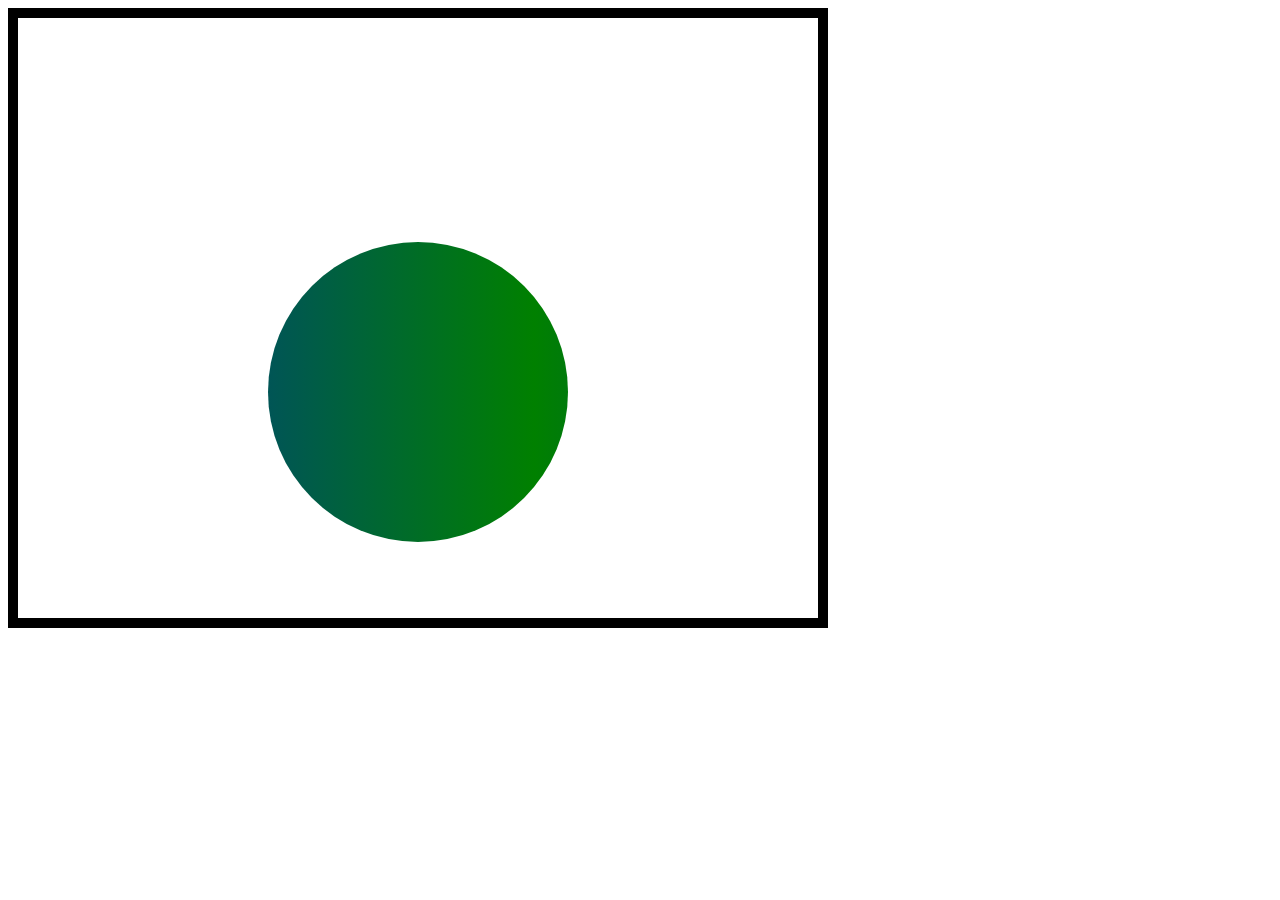
==== index.html @ a60ac880 "Added animated gradient" ====
<!DOCTYPE html>
<html lang="en">

<head>
  <meta charset="UTF-8">
  <meta name="viewport" content="width=device-width, initial-scale=1.0">
  <meta http-equiv="X-UA-Compatible" content="ie=edge">
  <title>Circle</title>
  <link rel="stylesheet" href="style.css">
</head>

<body>
  <canvas id="gameArea">
  </canvas>
  <script>
    var c = document.getElementById("gameArea");

    var canvasWidth = 800;
    var canvasHeight = 600;
    var percent = 0;

    /** @type {CanvasRenderingContext2D} */
    var ctx = c.getContext("2d");
    ctx.canvas.width = canvasWidth;
    ctx.canvas.height = canvasHeight;

    var circleCenterY = canvasHeight / 2;
    var jumpFlag = false;

    function drawCircle() {
      percent += 0.25;
      if (percent > 100) {
        percent = 0;
      }
      var offset = -ctx.canvas.width * 2 * percent / 100, gradient = ctx.createLinearGradient(offset, 0, ctx.canvas.width * 3 + offset, 0);
      gradient.addColorStop('0', 'blue');
      gradient.addColorStop('0.33', 'green');
      gradient.addColorStop('0.66', 'blue');
      gradient.addColorStop('1', 'green');
      ctx.clearRect(0, 0, canvasWidth, canvasHeight);
      ctx.beginPath();
      ctx.arc(canvasWidth / 2, circleCenterY, canvasHeight / 4, 0, 2 * Math.PI);
      ctx.lineWidth = 0;
      ctx.fillStyle = gradient;
      ctx.fill();
      ctx.moveTo(canvasWidth / 2, circleCenterY);
      jump();
    }

    function animateGradient() {
      gradient = ctx.createLinearGradient(canvasWidth - (canvasHeight / 4), 0, canvasWidth, canvasHeight);
    }

    function jump() {
      if (jumpFlag) {
        circleCenterY -= 1;
      } else {
        circleCenterY += 1;
      }

      if (circleCenterY + 150 >= canvasHeight) {
        jumpFlag = true;
      } else if (circleCenterY <= canvasHeight / 2) {
        jumpFlag = false;
      }
    }

    setInterval(drawCircle, 10);
    setInterval(jump, 100);
  </script>
</body>

</html>
---- style.css ----
#gameArea {
    border: 10px solid black;
}
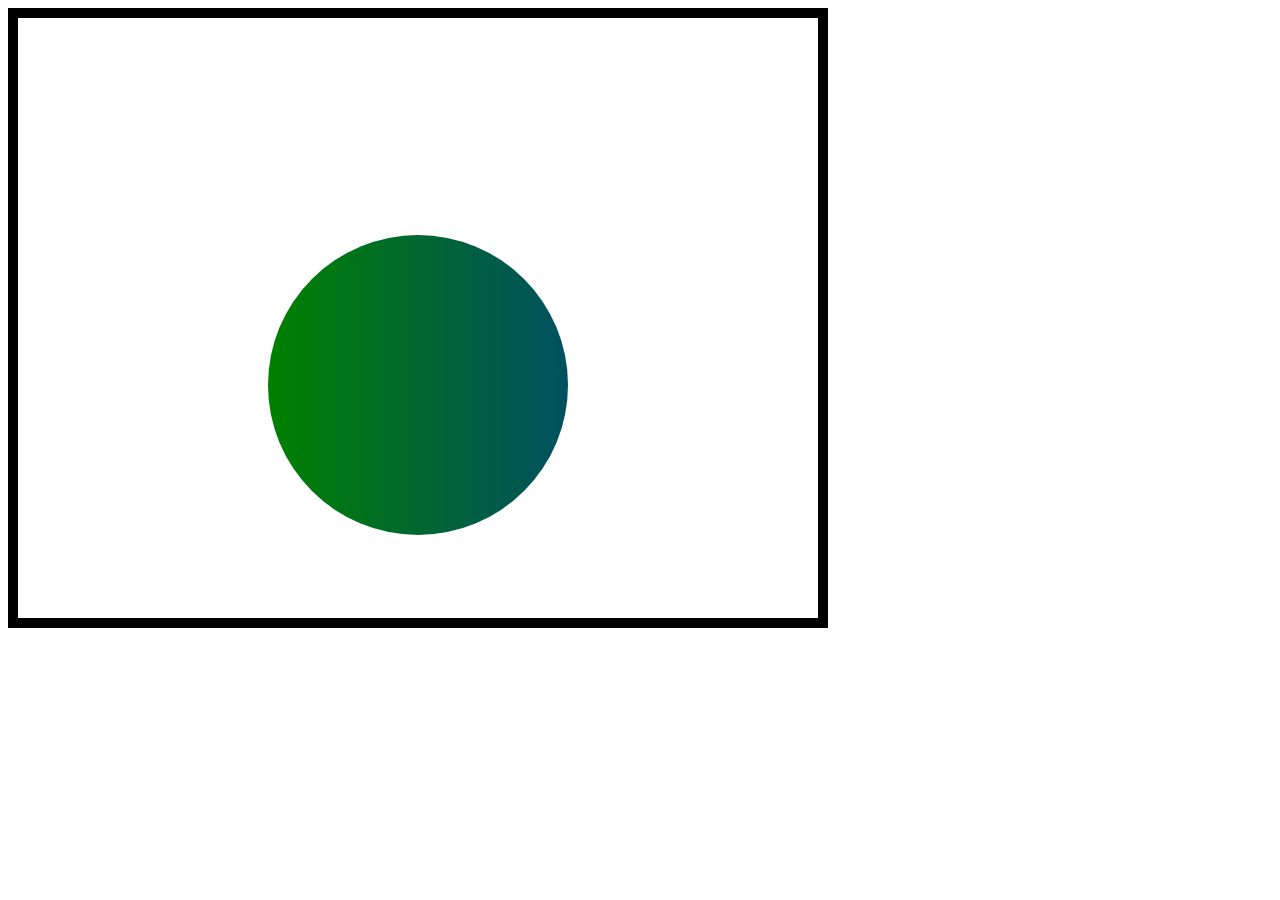
==== commit 15b7980b: "Code refactor" ====
--- a/index.html
+++ b/index.html
@@ -27,28 +27,28 @@
     var circleCenterY = canvasHeight / 2;
     var jumpFlag = false;
 
-    function drawCircle() {
+    function initGradient() {
       percent += 0.25;
       if (percent > 100) {
         percent = 0;
       }
-      var offset = -ctx.canvas.width * 2 * percent / 100, gradient = ctx.createLinearGradient(offset, 0, ctx.canvas.width * 3 + offset, 0);
+      var offset = -ctx.canvas.width * 2 * percent / 100;
+      gradient = ctx.createLinearGradient(offset, 0, ctx.canvas.width * 3 + offset, 0);
       gradient.addColorStop('0', 'blue');
       gradient.addColorStop('0.33', 'green');
       gradient.addColorStop('0.66', 'blue');
       gradient.addColorStop('1', 'green');
+      return gradient;
+    }
+
+    function drawCircle() {
       ctx.clearRect(0, 0, canvasWidth, canvasHeight);
       ctx.beginPath();
       ctx.arc(canvasWidth / 2, circleCenterY, canvasHeight / 4, 0, 2 * Math.PI);
       ctx.lineWidth = 0;
-      ctx.fillStyle = gradient;
+      ctx.fillStyle = initGradient();
       ctx.fill();
       ctx.moveTo(canvasWidth / 2, circleCenterY);
-      jump();
-    }
-
-    function animateGradient() {
-      gradient = ctx.createLinearGradient(canvasWidth - (canvasHeight / 4), 0, canvasWidth, canvasHeight);
     }
 
     function jump() {
@@ -65,8 +65,8 @@
       }
     }
 
-    setInterval(drawCircle, 10);
-    setInterval(jump, 100);
+    setInterval(drawCircle, 5);
+    setInterval(jump, 10);
   </script>
 </body>
 
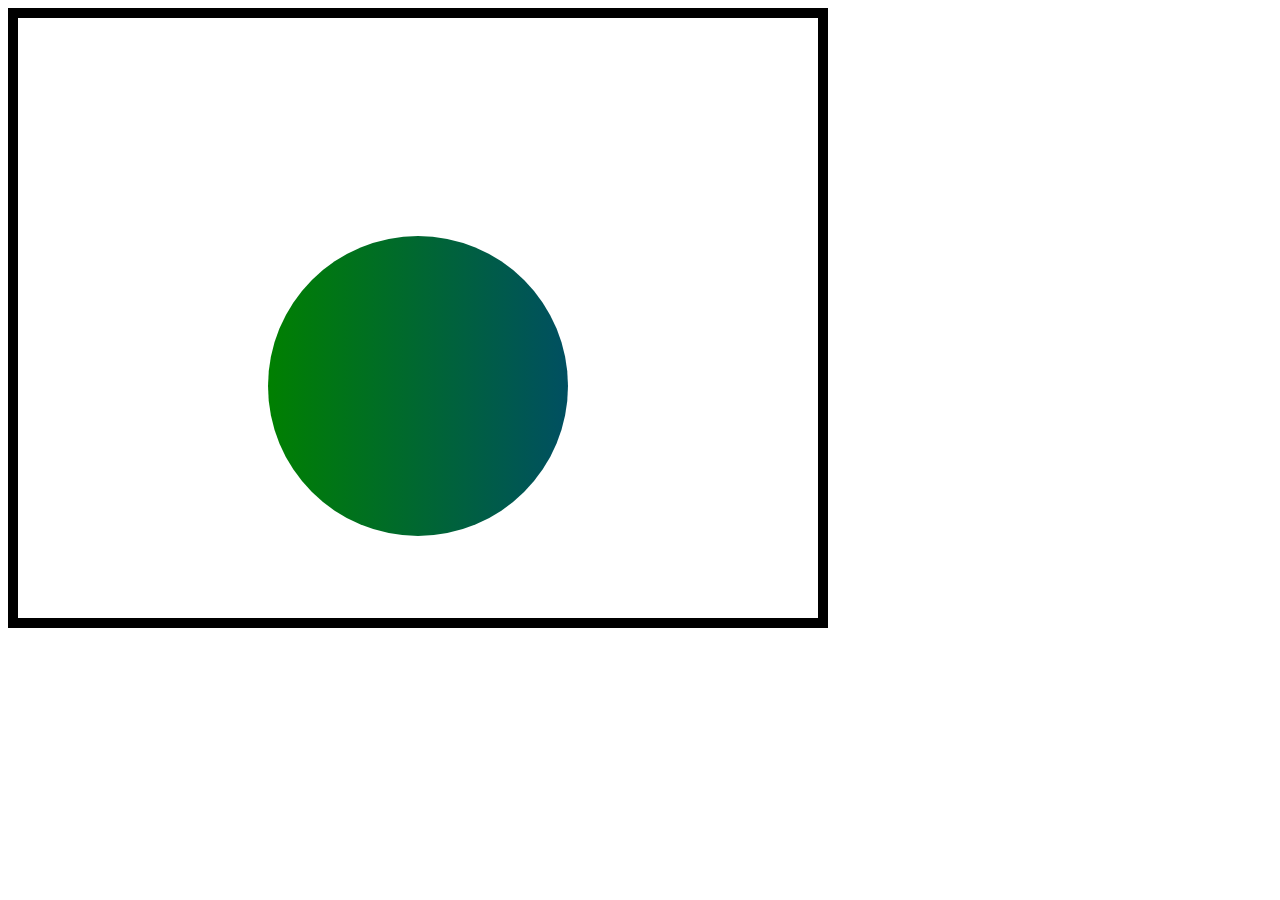
==== commit c097279c: "Code refactor" ====
--- a/index.html
+++ b/index.html
@@ -13,19 +13,21 @@
   <canvas id="gameArea">
   </canvas>
   <script>
-    var c = document.getElementById("gameArea");
-
     var canvasWidth = 800;
     var canvasHeight = 600;
-    var percent = 0;
-
-    /** @type {CanvasRenderingContext2D} */
-    var ctx = c.getContext("2d");
-    ctx.canvas.width = canvasWidth;
-    ctx.canvas.height = canvasHeight;
+    var ctx = gameArea(canvasWidth, canvasHeight);
 
     var circleCenterY = canvasHeight / 2;
+    var percent = 0;
     var jumpFlag = false;
+
+    function gameArea(width, height) {
+      /** @type {CanvasRenderingContext2D} */
+      var context = document.getElementById("gameArea").getContext("2d");
+      context.canvas.width = width;
+      context.canvas.height = height;
+      return context;
+    }
 
     function initGradient() {
       percent += 0.25;
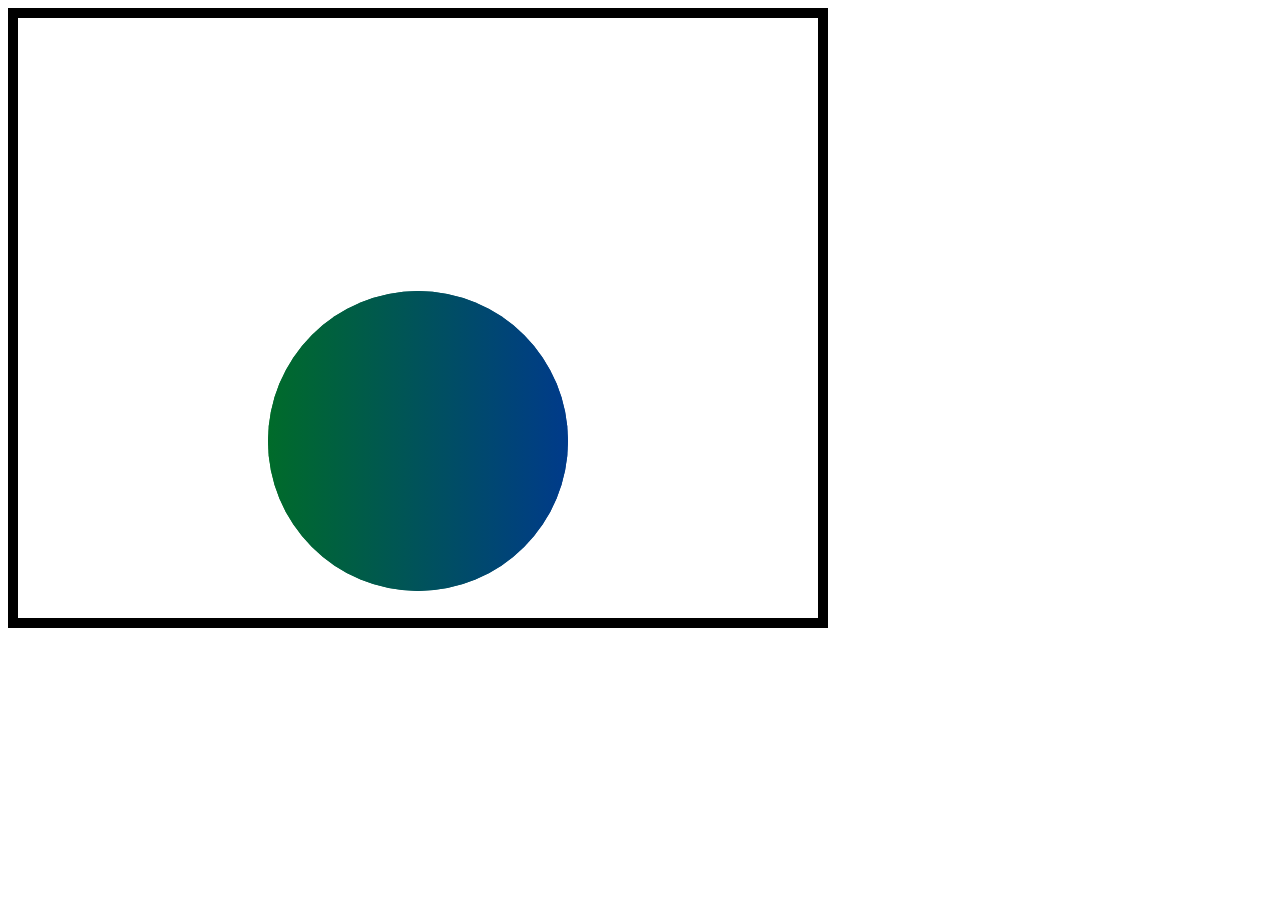
==== commit 4e47295c: "Used window.requestAnimationFrame instead of setInterval. Code Refactor" ====
--- a/index.html
+++ b/index.html
@@ -15,11 +15,12 @@
   <script>
     var canvasWidth = 800;
     var canvasHeight = 600;
+    var circleRadius = 150;
+    var jumpSpeed = 3;
+    var circleCenterY = canvasHeight / 2;
     var ctx = gameArea(canvasWidth, canvasHeight);
-
-    var circleCenterY = canvasHeight / 2;
-    var percent = 0;
-    var jumpFlag = false;
+    var jumpDirection = false;
+    var gradientProgress = 0;
 
     function gameArea(width, height) {
       /** @type {CanvasRenderingContext2D} */
@@ -29,46 +30,55 @@
       return context;
     }
 
-    function initGradient() {
-      percent += 0.25;
-      if (percent > 100) {
-        percent = 0;
+    function gradient() {
+      gradientProgress += 1;
+      if (gradientProgress > 100) {
+        gradientProgress = 0;
       }
-      var offset = -ctx.canvas.width * 2 * percent / 100;
-      gradient = ctx.createLinearGradient(offset, 0, ctx.canvas.width * 3 + offset, 0);
-      gradient.addColorStop('0', 'blue');
-      gradient.addColorStop('0.33', 'green');
-      gradient.addColorStop('0.66', 'blue');
-      gradient.addColorStop('1', 'green');
-      return gradient;
+      var offset = -ctx.canvas.width * 2 * gradientProgress / 100;
+      grad = ctx.createLinearGradient(offset, 0, ctx.canvas.width * 3 + offset, 0);
+      grad.addColorStop('0', 'blue');
+      grad.addColorStop('0.33', 'green');
+      grad.addColorStop('0.66', 'blue');
+      grad.addColorStop('1', 'green');
+      ctx.fillStyle = grad;
+      ctx.fill();
+      window.requestAnimationFrame(gradient);
     }
 
     function drawCircle() {
+      var middleOfGameArea = canvasWidth / 2;
       ctx.clearRect(0, 0, canvasWidth, canvasHeight);
       ctx.beginPath();
-      ctx.arc(canvasWidth / 2, circleCenterY, canvasHeight / 4, 0, 2 * Math.PI);
+      ctx.arc(middleOfGameArea, circleCenterY, circleRadius, 0, 2 * Math.PI);
       ctx.lineWidth = 0;
-      ctx.fillStyle = initGradient();
       ctx.fill();
-      ctx.moveTo(canvasWidth / 2, circleCenterY);
+      ctx.moveTo(middleOfGameArea, circleCenterY);
+      window.requestAnimationFrame(drawCircle);
     }
 
     function jump() {
-      if (jumpFlag) {
-        circleCenterY -= 1;
+      if (jumpDirection) {
+        circleCenterY -= jumpSpeed;
       } else {
-        circleCenterY += 1;
+        circleCenterY += jumpSpeed;
       }
 
-      if (circleCenterY + 150 >= canvasHeight) {
-        jumpFlag = true;
+      if (circleCenterY + circleRadius >= canvasHeight) {
+        jumpDirection = true;
       } else if (circleCenterY <= canvasHeight / 2) {
-        jumpFlag = false;
+        jumpDirection = false;
       }
+      window.requestAnimationFrame(jump);
     }
 
-    setInterval(drawCircle, 5);
-    setInterval(jump, 10);
+    function animate() {
+      window.requestAnimationFrame(drawCircle);
+      window.requestAnimationFrame(jump);
+      window.requestAnimationFrame(gradient);
+    }
+
+    animate();
   </script>
 </body>
 
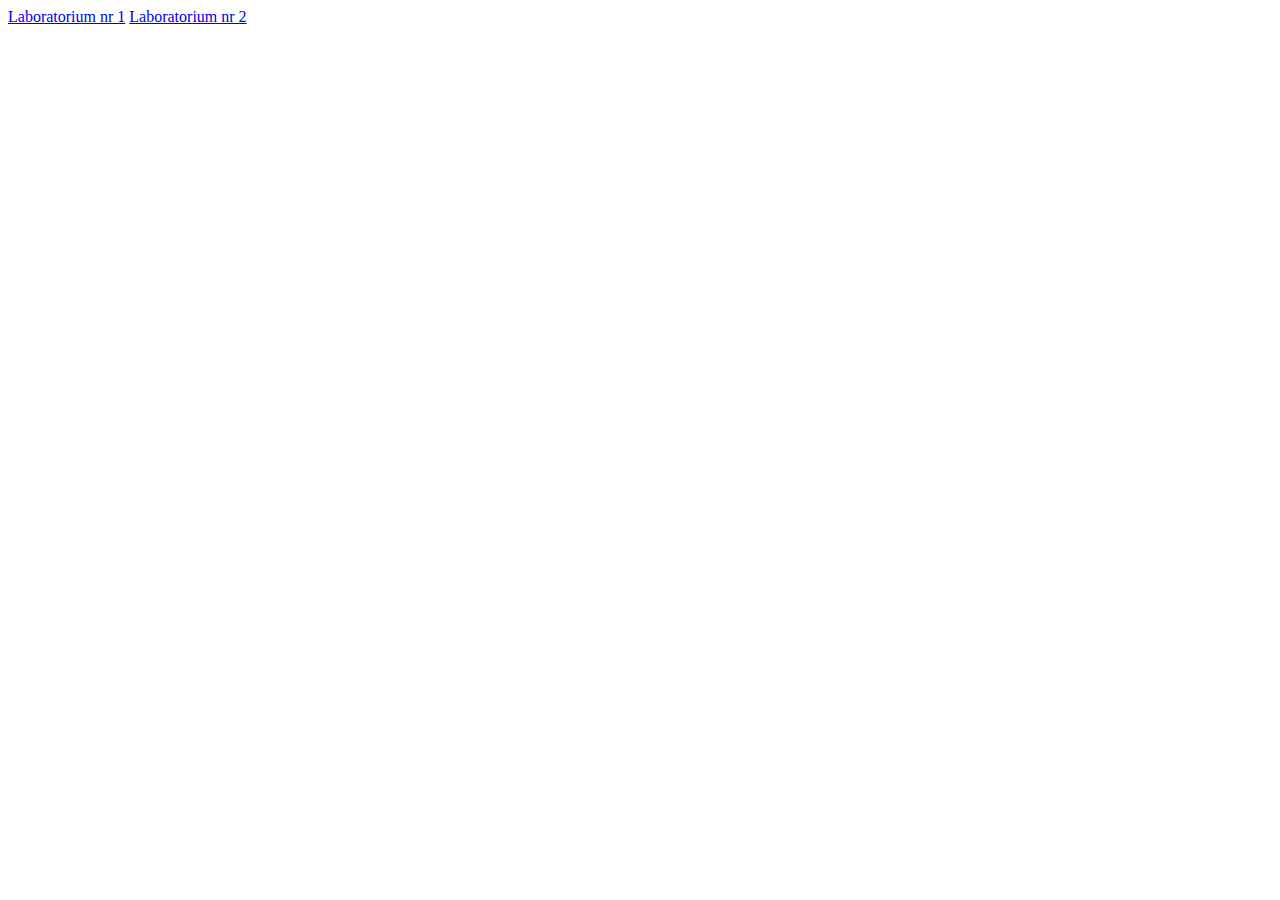
==== commit ab09025f: "[LAB-2] Added function to init game area" ====
--- a/index.html
+++ b/index.html
@@ -10,76 +10,10 @@
 </head>
 
 <body>
-  <canvas id="gameArea">
-  </canvas>
-  <script>
-    var canvasWidth = 800;
-    var canvasHeight = 600;
-    var circleRadius = 150;
-    var jumpSpeed = 3;
-    var circleCenterY = canvasHeight / 2;
-    var ctx = gameArea(canvasWidth, canvasHeight);
-    var jumpDirection = false;
-    var gradientProgress = 0;
-
-    function gameArea(width, height) {
-      /** @type {CanvasRenderingContext2D} */
-      var context = document.getElementById("gameArea").getContext("2d");
-      context.canvas.width = width;
-      context.canvas.height = height;
-      return context;
-    }
-
-    function gradient() {
-      gradientProgress += 1;
-      if (gradientProgress > 100) {
-        gradientProgress = 0;
-      }
-      var offset = -ctx.canvas.width * 2 * gradientProgress / 100;
-      grad = ctx.createLinearGradient(offset, 0, ctx.canvas.width * 3 + offset, 0);
-      grad.addColorStop('0', 'blue');
-      grad.addColorStop('0.33', 'green');
-      grad.addColorStop('0.66', 'blue');
-      grad.addColorStop('1', 'green');
-      ctx.fillStyle = grad;
-      ctx.fill();
-      window.requestAnimationFrame(gradient);
-    }
-
-    function drawCircle() {
-      var middleOfGameArea = canvasWidth / 2;
-      ctx.clearRect(0, 0, canvasWidth, canvasHeight);
-      ctx.beginPath();
-      ctx.arc(middleOfGameArea, circleCenterY, circleRadius, 0, 2 * Math.PI);
-      ctx.lineWidth = 0;
-      ctx.fill();
-      ctx.moveTo(middleOfGameArea, circleCenterY);
-      window.requestAnimationFrame(drawCircle);
-    }
-
-    function jump() {
-      if (jumpDirection) {
-        circleCenterY -= jumpSpeed;
-      } else {
-        circleCenterY += jumpSpeed;
-      }
-
-      if (circleCenterY + circleRadius >= canvasHeight) {
-        jumpDirection = true;
-      } else if (circleCenterY <= canvasHeight / 2) {
-        jumpDirection = false;
-      }
-      window.requestAnimationFrame(jump);
-    }
-
-    function animate() {
-      window.requestAnimationFrame(drawCircle);
-      window.requestAnimationFrame(jump);
-      window.requestAnimationFrame(gradient);
-    }
-
-    animate();
-  </script>
+  <a href="lab1/lab1.html">Laboratorium nr 1</a>
+  <a href="lab2/lab2.html">Laboratorium nr 2</a>
 </body>
+<script src="script.js"> 
+</script>
 
 </html>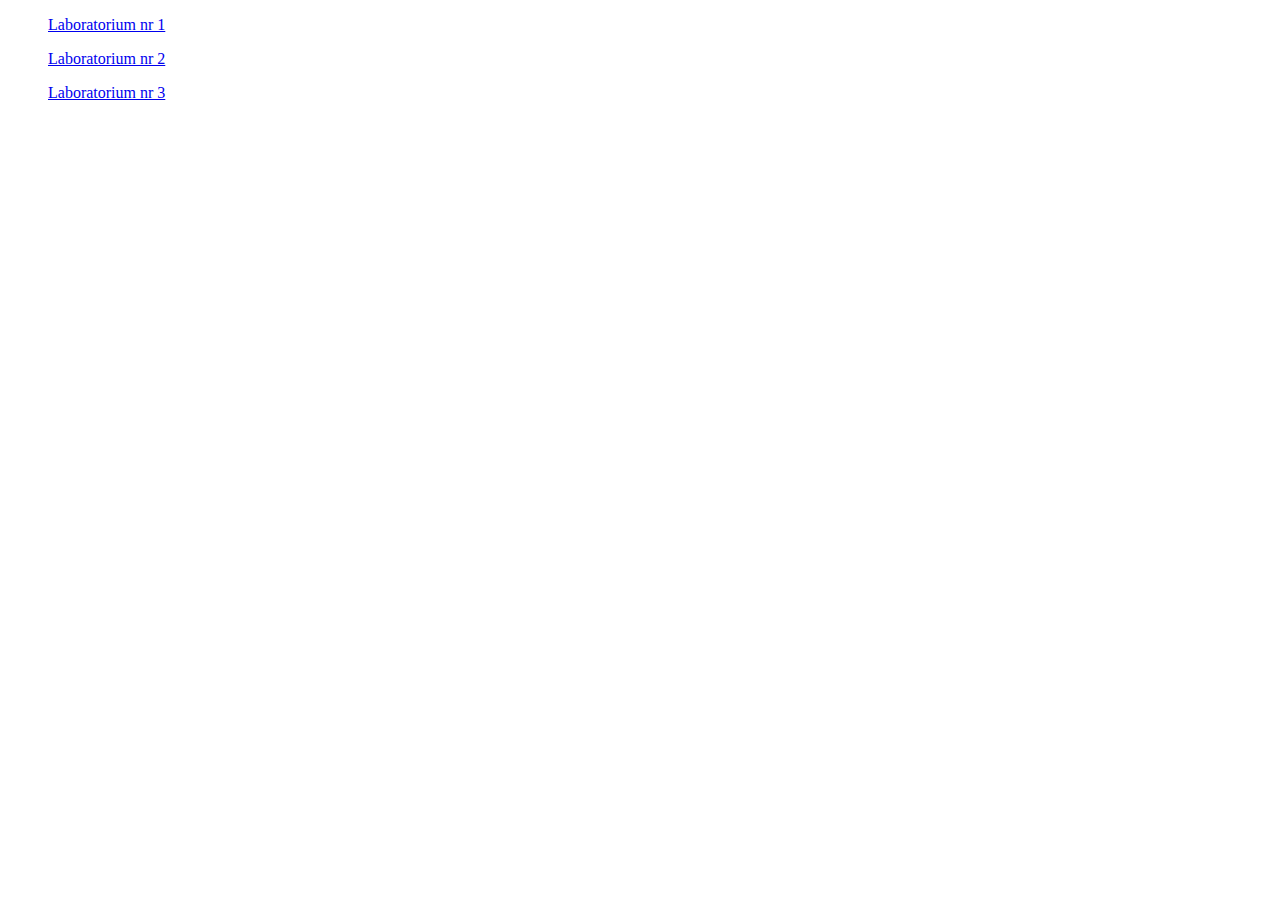
==== commit 5cb2d9f4: "[LAB-3] Added  structure for lab-3 project" ====
--- a/index.html
+++ b/index.html
@@ -10,10 +10,19 @@
 </head>
 
 <body>
-  <a href="lab1/lab1.html">Laboratorium nr 1</a>
-  <a href="lab2/lab2.html">Laboratorium nr 2</a>
+  <li>
+    <ul>
+      <a href="lab1/lab1.html">Laboratorium nr 1</a>
+    </ul>
+    <ul>
+      <a href="lab2/lab2.html">Laboratorium nr 2</a>
+    </ul>
+    <ul>
+      <a href="lab3/lab3.html">Laboratorium nr 3</a>
+    </ul>
+  </li>
 </body>
-<script src="script.js"> 
+<script src="script.js">
 </script>
 
 </html>--- a/style.css
+++ b/style.css
@@ -1,3 +1,8 @@
 #gameArea {
     border: 10px solid black;
+}
+
+.score-board {
+    font-size: 40px;
+    font-family: 'Courier New', Courier, monospace;
 }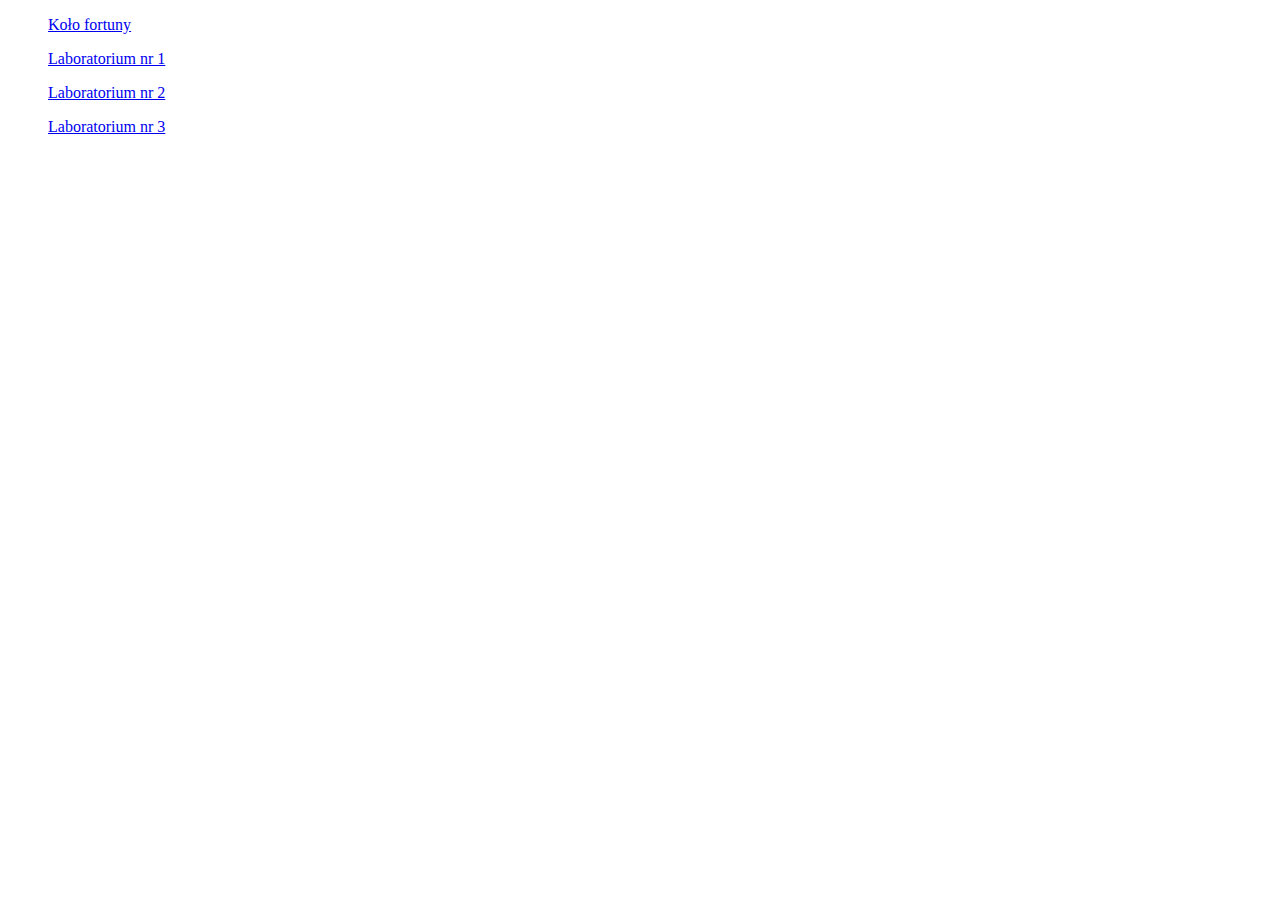
==== commit 87d1f1ed: "[PDS] Added init version of kolo fortuny" ====
--- a/index.html
+++ b/index.html
@@ -11,6 +11,9 @@
 
 <body>
   <li>
+    <ul>
+      <a href="kolofortuny/kf.htm">Koło fortuny</a>
+    </ul>
     <ul>
       <a href="lab1/lab1.html">Laboratorium nr 1</a>
     </ul>
--- a/style.css
+++ b/style.css
@@ -1,4 +1,8 @@
 #gameArea {
+    position: absolute;
+    top: 50%;
+    left: 50%;
+    transform: translate(-50%, -50%);
     border: 10px solid black;
 }
 
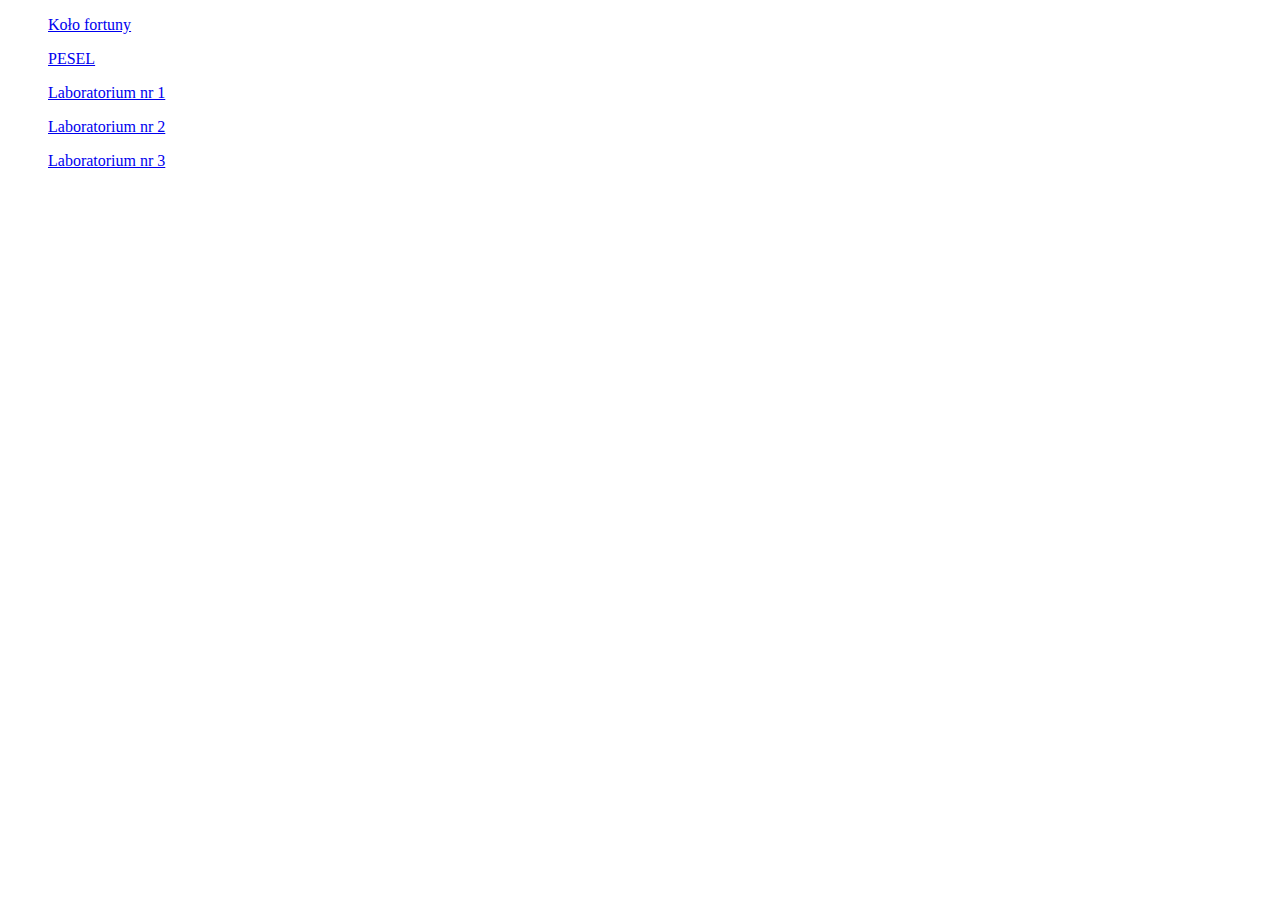
==== commit f5040a7c: "[PDS] Added link to pesel app" ====
--- a/index.html
+++ b/index.html
@@ -15,6 +15,9 @@
       <a href="kolofortuny/kf.htm">Koło fortuny</a>
     </ul>
     <ul>
+      <a href="pesel/index.html">PESEL</a>
+    </ul>
+    <ul>
       <a href="lab1/lab1.html">Laboratorium nr 1</a>
     </ul>
     <ul>
